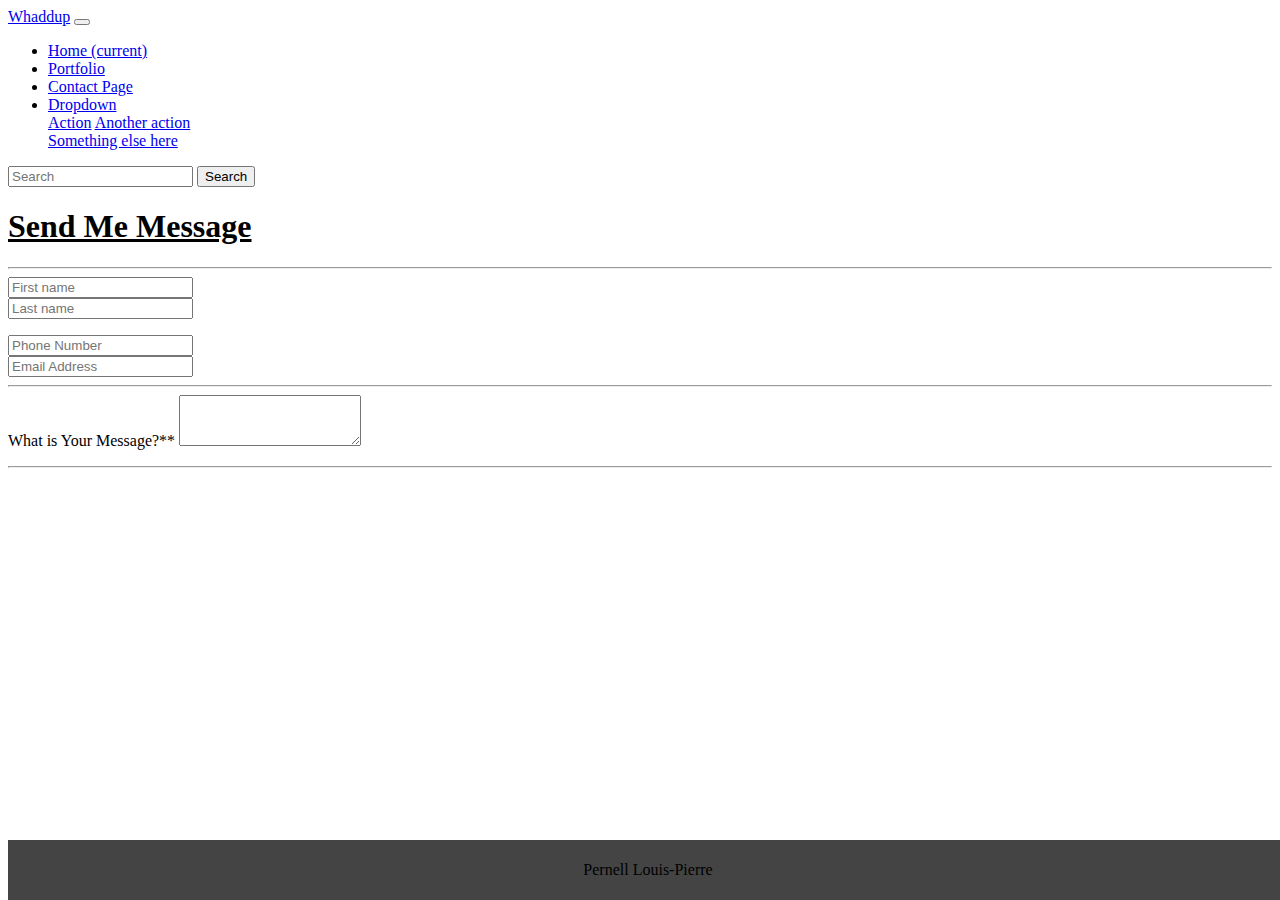
==== contact.html @ c1dbcbda "finishing touches to bootstrap part 1" ====
<!DOCTYPE <!DOCTYPE html>
<html>
    <head>
        <meta charset="utf-8" />
        <meta http-equiv="X-UA-Compatible" content="IE=edge">
        <title>Contact Me</title>
        <meta name="viewport" content="width=device-width, initial-scale=1">
        <link rel="stylesheet" href="https://stackpath.bootstrapcdn.com/bootstrap/4.1.3/css/bootstrap.min.css" integrity="sha384-MCw98/SFnGE8fJT3GXwEOngsV7Zt27NXFoaoApmYm81iuXoPkFOJwJ8ERdknLPMO" crossorigin="anonymous">
        <script src="main.js"></script>
        <meta name="viewport" content="width=device-width, initial-scale1">
        <link rel="stylesheet" href="css/style.css">
    </head>
    <body>
        
        <div class="container">
               
            <nav class="navbar navbar-expand-lg navbar-light bg-light">
                <a class="navbar-brand" href="#">Whaddup</a>
                    <button class="navbar-toggler" type="button" data-toggle="collapse" data-target="#navbarSupportedContent" aria-controls="navbarSupportedContent" aria-expanded="false" aria-label="Toggle navigation">
                        <span class="navbar-toggler-icon"></span>
                    </button>
            
                    <div class="collapse navbar-collapse" id="navbarSupportedContent">
                        <ul class="navbar-nav mr-auto">
                            <li class="nav-item active">
                                <a class="nav-link" href="index.html">Home <span class="sr-only">(current)</span></a>
                            </li>
                                
                            <li class="nav-item">
                                <a class="nav-link" href="portfolio.html">Portfolio</a>
                            </li>
                                
                            <li class="nav-item">
                                <a class="nav-link" href="contact.html">Contact Page</a>
                            </li>
                                
                            <li class="nav-item dropdown">
                                <a class="nav-link dropdown-toggle" href="#" id="navbarDropdown" role="button" data-toggle="dropdown" aria-haspopup="true" aria-expanded="false">
                                Dropdown
                                </a>
                                <div class="dropdown-menu" aria-labelledby="navbarDropdown">
                                    <a class="dropdown-item" href="#">Action</a>
                                    <a class="dropdown-item" href="#">Another action</a>
                                <div class="dropdown-divider"></div>
                                    <a class="dropdown-item" href="#">Something else here</a>
                                </div>
                            </li>
                        </ul>
                        <form class="form-inline my-2 my-lg-0">
                            <input class="form-control mr-sm-2" type="search" placeholder="Search" aria-label="Search">
                            <button class="btn btn-outline-success my-2 my-sm-0" type="submit">Search</button>
                        </form>
                    </div>
            </nav>
            
            <h1 class="display-2"><ins>Send Me Message</ins></h1><hr>

            <form>
                <div class="row">
                    <div class="col">
                        <input type="text" class="form-control" placeholder="First name">
                    </div>
                    <div class="col">
                        <input type="text" class="form-control" placeholder="Last name">
                    </div>
                </div>
            </form>

            <form>
                <div class="row">
                    <div class="col">
                        <input type="text" class="form-control" placeholder="Phone Number">
                    </div>
                    <div class="col">
                        <input type="text" class="form-control" placeholder="Email Address">
                    </div>
                </div><hr>
                <div class="form-group">
                    <label for="exampleFormControlTextarea1"> What is Your Message?**</label>
                    <textarea class="form-control" id="exampleFormControlTextarea1" rows="3"></textarea>
                </div> 
            </form><hr>
                    
            <footer class="footer">
                <div class="container">
                    <center><span class="text-muted">Pernell Louis-Pierre</span></center>
                </div>
            </footer>
            
                    
        </div>            
                
                
    </body>
</html>
---- css/style.css ----
.footer {
    position: fixed;
    bottom: 0;
    width: 100%;
    height: 60px;
    line-height: 60px;
    background-color: #444444;
}

.float-left{
    padding: 10px;
    border: 2.4px solid blue;
}

.float-right{
    padding: 10px;
    border: 2.4px solid blue; 
}
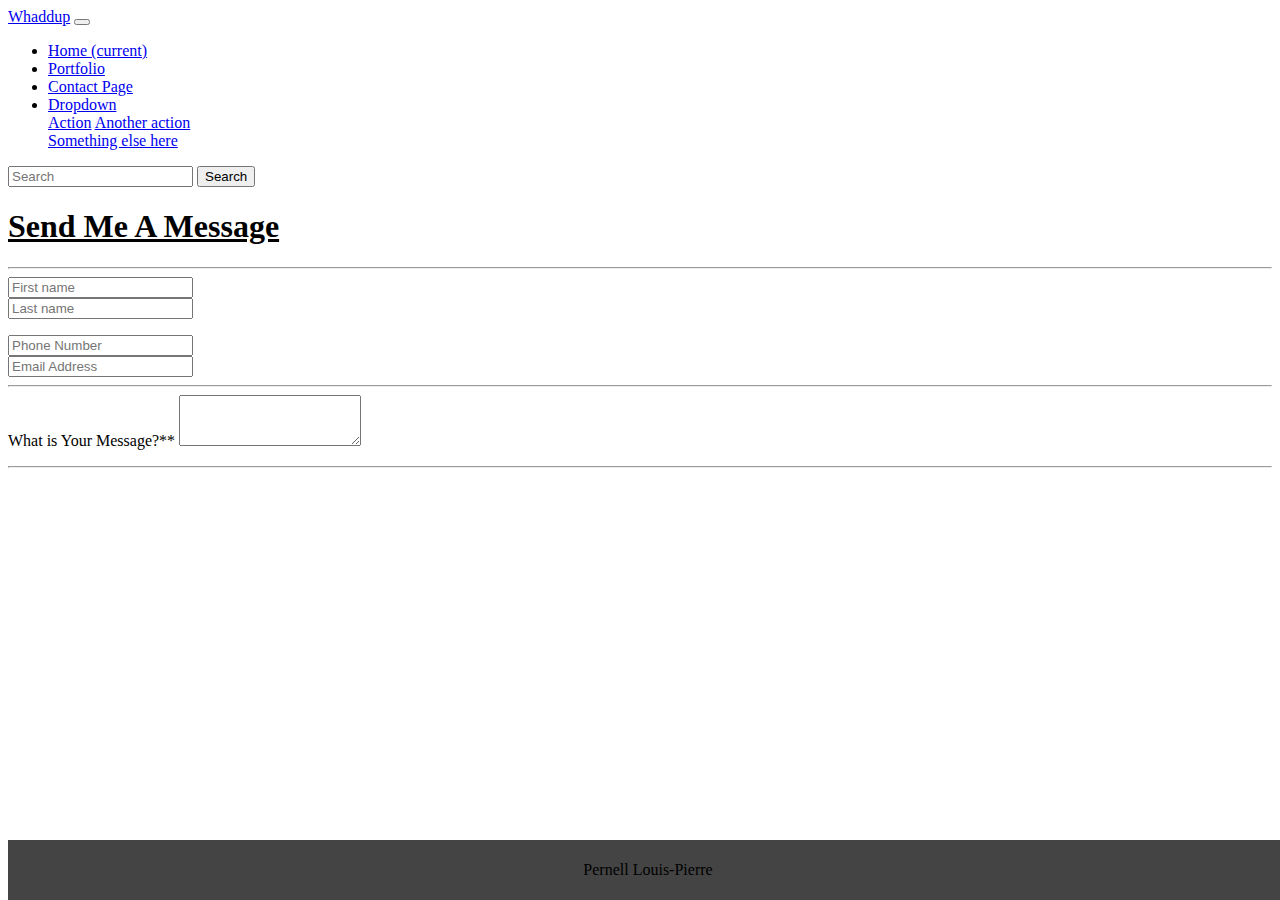
==== commit cae928c7: "changed the contact pages "Send Me Message" error" ====
--- a/contact.html
+++ b/contact.html
@@ -53,7 +53,7 @@
                     </div>
             </nav>
             
-            <h1 class="display-2"><ins>Send Me Message</ins></h1><hr>
+            <h1 class="display-2"><ins>Send Me A Message</ins></h1><hr>
 
             <form>
                 <div class="row">
